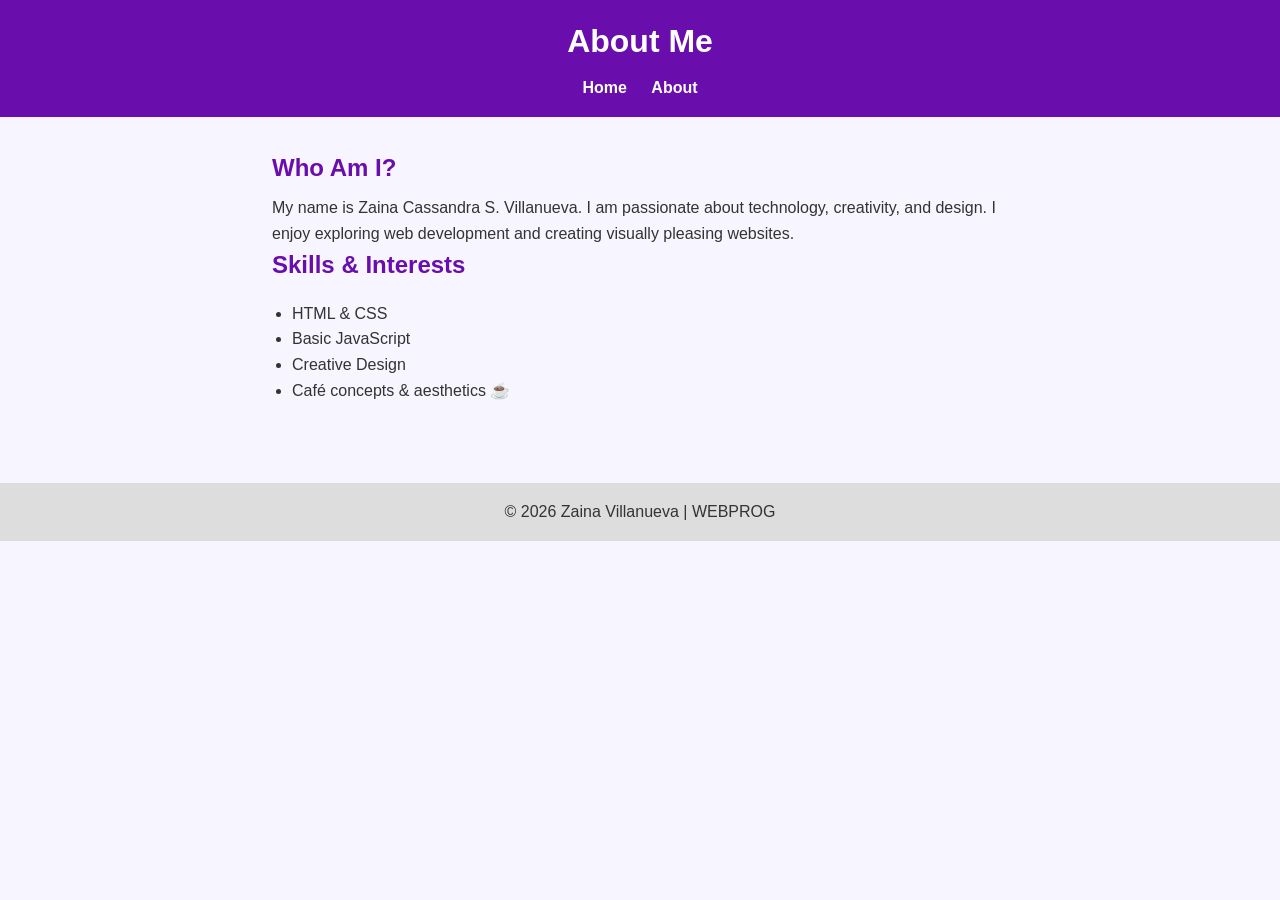
==== home/about.html @ 36a2b5f2 "DRAFT" ====
<!DOCTYPE html>
<html lang="en">
<head>
  <meta charset="UTF-8">
  <meta name="viewport" content="width=device-width, initial-scale=1.0">
  <title>About Me | Zaina Villanueva</title>
  <link rel="stylesheet" href="css/style.css">
</head>
<body>

  <header>
    <h1>About Me</h1>
    <nav>
      <a href="index.html">Home</a>
      <a href="about.html">About</a>
    </nav>
  </header>

  <main class="content">
    <section>
      <h2>Who Am I?</h2>
      <p>
        My name is Zaina Cassandra S. Villanueva.  
        I am passionate about technology, creativity, and design.  
        I enjoy exploring web development and creating visually pleasing websites.
      </p>
    </section>

    <section>
      <h2>Skills & Interests</h2>
      <ul>
        <li>HTML & CSS</li>
        <li>Basic JavaScript</li>
        <li>Creative Design</li>
        <li>Café concepts & aesthetics ☕</li>
      </ul>
    </section>
  </main>

  <footer>
    <p>© 2026 Zaina Villanueva | WEBPROG</p>
  </footer>

</body>
</html>
---- home/css/style.css ----
/* RESET */
* {
  margin: 0;
  padding: 0;
  box-sizing: border-box;
  font-family: Arial, sans-serif;
}

/* BODY */
body {
  background-color: #f7f5ff;
  color: #333;
  line-height: 1.6;
}

/* HEADER */
header {
  background-color: #6a0dad;
  color: white;
  padding: 1rem;
  text-align: center;
}

header h1 {
  margin-bottom: 0.5rem;
}

nav a {
  color: white;
  text-decoration: none;
  margin: 0 10px;
  font-weight: bold;
}

nav a:hover {
  text-decoration: underline;
}

/* HERO SECTION */
.hero {
  padding: 3rem 1rem;
  text-align: center;
}

.hero h2 {
  color: #6a0dad;
  margin-bottom: 1rem;
}

.hero p {
  max-width: 600px;
  margin: auto;
}

/* BUTTON */
.btn {
  display: inline-block;
  margin-top: 1.5rem;
  padding: 10px 20px;
  background-color: #6a0dad;
  color: white;
  text-decoration: none;
  border-radius: 5px;
}

.btn:hover {
  background-color: #4b0082;
}

/* CONTENT */
.content {
  padding: 2rem;
  max-width: 800px;
  margin: auto;
}

.content h2 {
  color: #6a0dad;
  margin-bottom: 0.5rem;
}

.content ul {
  margin-top: 1rem;
  padding-left: 20px;
}

/* FOOTER */
footer {
  background-color: #ddd;
  text-align: center;
  padding: 1rem;
  margin-top: 3rem;
}

/* RESPONSIVE */
@media (max-width: 600px) {
  nav a {
    display: block;
    margin: 8px 0;
  }

  .hero {
    padding: 2rem 1rem;
  }
}
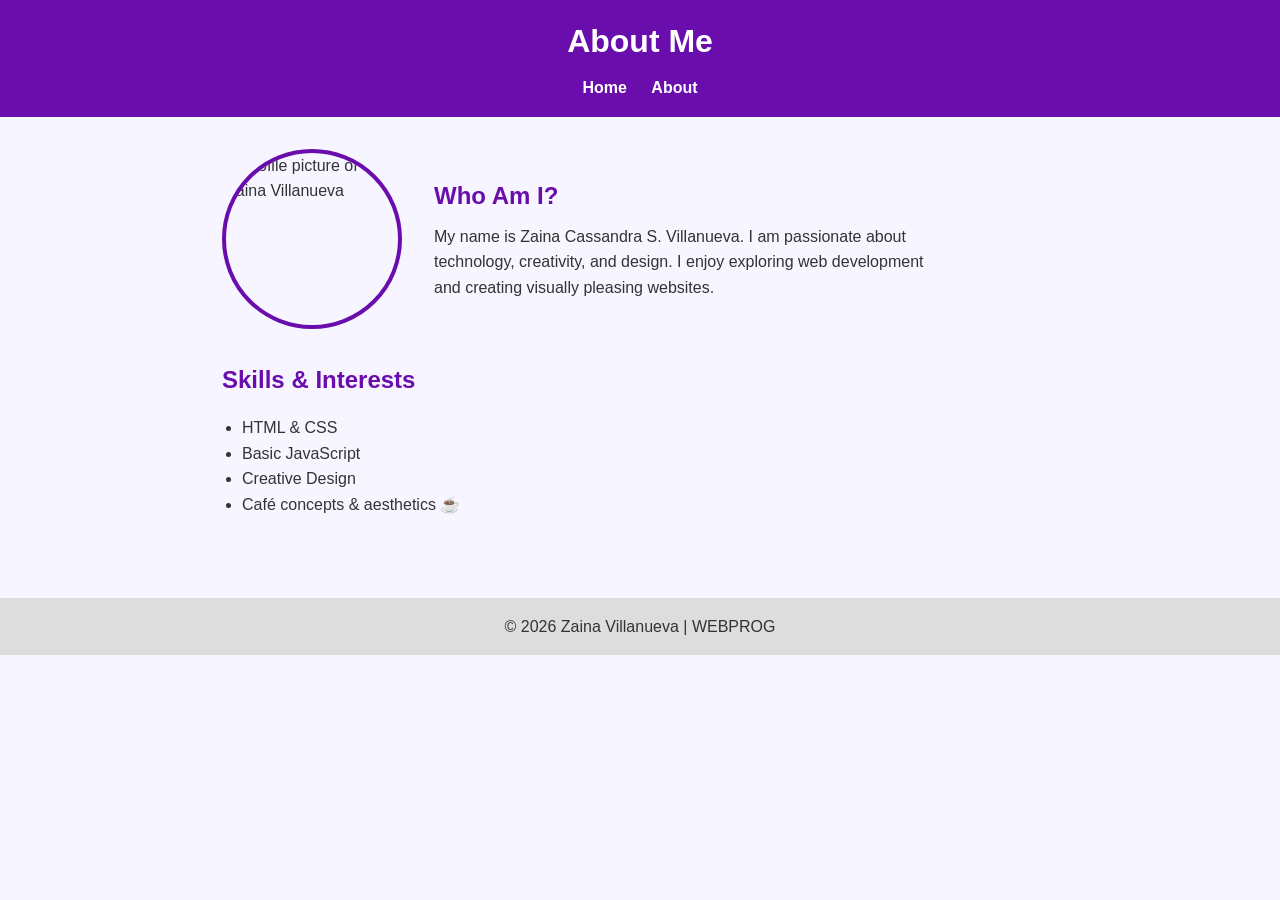
==== commit 53a41980: "updatee" ====
--- a/home/about.html
+++ b/home/about.html
@@ -17,13 +17,18 @@
   </header>
 
   <main class="content">
-    <section>
-      <h2>Who Am I?</h2>
-      <p>
-        My name is Zaina Cassandra S. Villanueva.  
-        I am passionate about technology, creativity, and design.  
-        I enjoy exploring web development and creating visually pleasing websites.
-      </p>
+
+    <section class="about-section">
+      <img src="images/profile.jpg" alt="Profile picture of Zaina Villanueva" class="profile-img">
+
+      <div class="about-text">
+        <h2>Who Am I?</h2>
+        <p>
+          My name is Zaina Cassandra S. Villanueva.  
+          I am passionate about technology, creativity, and design.  
+          I enjoy exploring web development and creating visually pleasing websites.
+        </p>
+      </div>
     </section>
 
     <section>
@@ -35,6 +40,7 @@
         <li>Café concepts & aesthetics ☕</li>
       </ul>
     </section>
+
   </main>
 
   <footer>
--- a/home/css/style.css
+++ b/home/css/style.css
@@ -70,7 +70,7 @@
 /* CONTENT */
 .content {
   padding: 2rem;
-  max-width: 800px;
+  max-width: 900px;
   margin: auto;
 }
 
@@ -82,6 +82,26 @@
 .content ul {
   margin-top: 1rem;
   padding-left: 20px;
+}
+
+/* ABOUT SECTION WITH IMAGE */
+.about-section {
+  display: flex;
+  align-items: center;
+  gap: 2rem;
+  margin-bottom: 2rem;
+}
+
+.profile-img {
+  width: 180px;
+  height: 180px;
+  border-radius: 50%;
+  object-fit: cover;
+  border: 4px solid #6a0dad;
+}
+
+.about-text {
+  max-width: 500px;
 }
 
 /* FOOTER */
@@ -102,4 +122,9 @@
   .hero {
     padding: 2rem 1rem;
   }
+
+  .about-section {
+    flex-direction: column;
+    text-align: center;
+  }
 }
